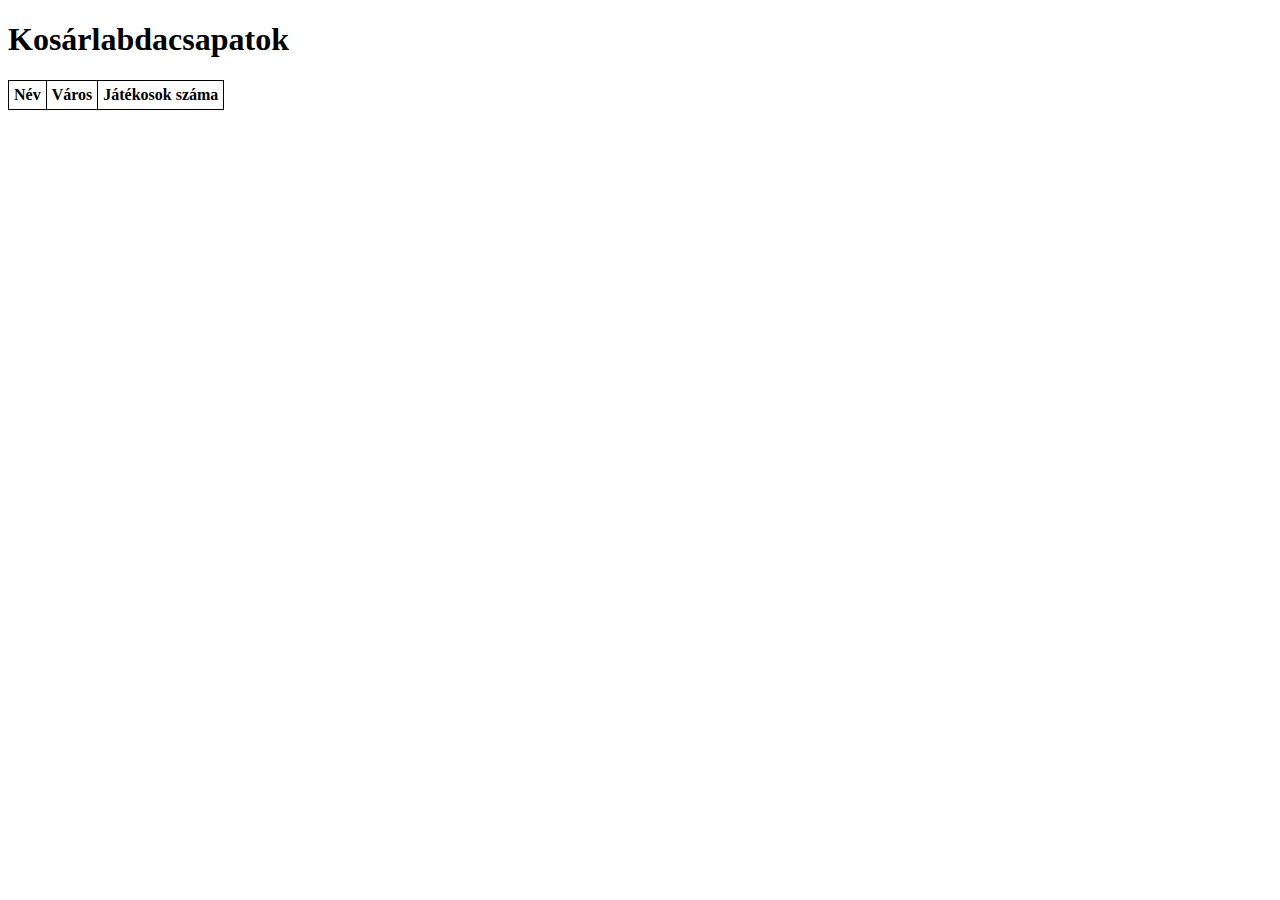
==== basket.html @ f622c70f "basketgtlml" ====
<!DOCTYPE html>
<html>
<head>
	<meta charset="utf-8">
	<title>Kosárlabdacsapatok</title>
	<style>
		table, th, td {
			border: 1px solid black;
			padding: 5px;
			border-collapse: collapse;
		}
	</style>
</head>
<body>
	<h1>Kosárlabdacsapatok</h1>
	<table>
		<thead>
			<tr>
				<th>Név</th>
				<th>Város</th>
				<th>Játékosok száma</th>
			</tr>
		</thead>
		<tbody id="team-list">
		</tbody>
	</table>

	<script>
		// JSON adatok betöltése
		fetch('példa.json')
		  .then(response => response.json())
		  .then(data => {
		  	// Táblázat feltöltése adatokkal
		  	data.forEach(team => {
		  		let row = document.createElement('tr');
		  		row.innerHTML = `
		  			<td>${team.name}</td>
		  			<td>${team.city}</td>
		  			<td>${team.players}</td>
		  		`;
		  		document.getElementById('team-list').appendChild(row);
		  	});
		  });
	</script>
</body>
</html>
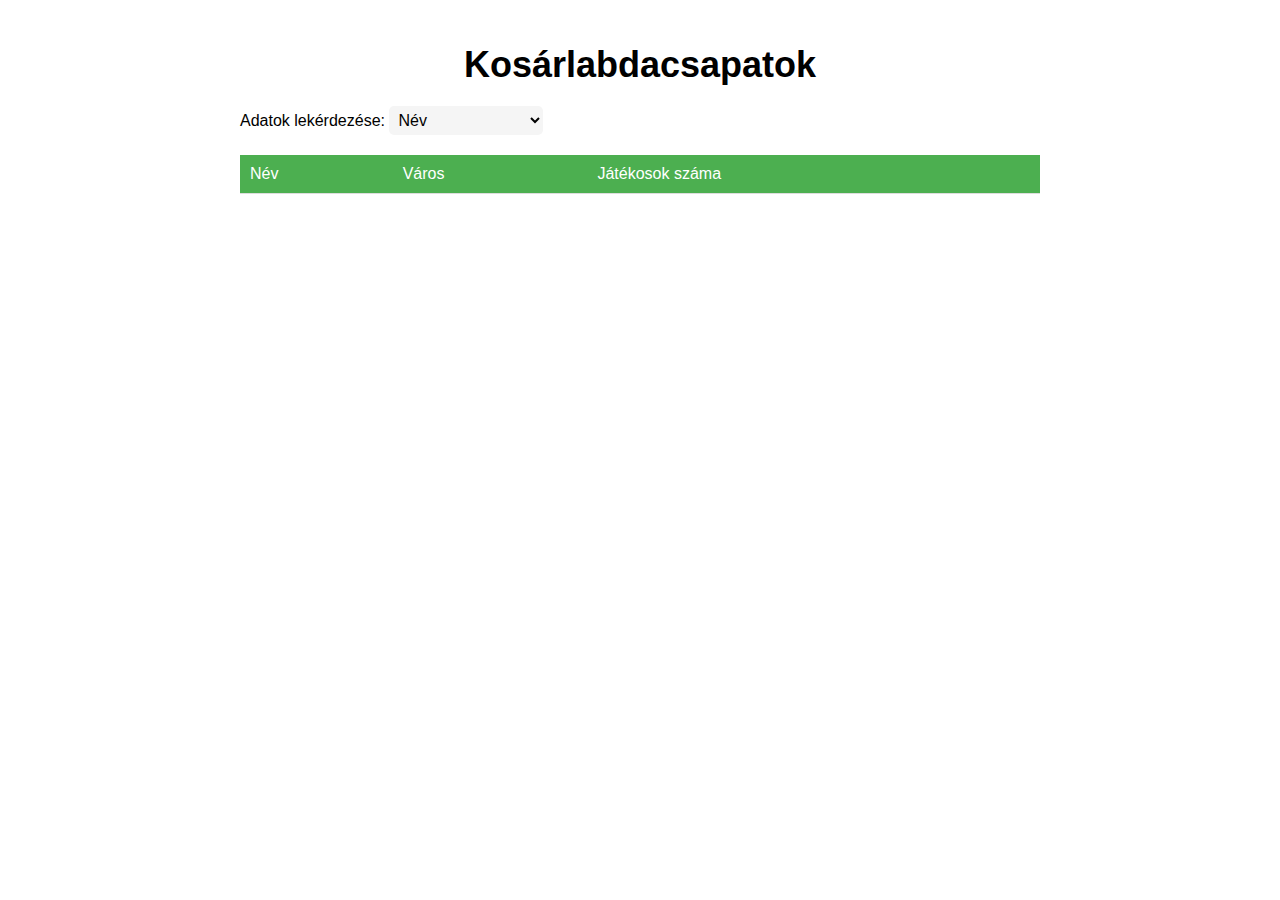
==== commit eddcb961: "A" ====
--- a/basket.html
+++ b/basket.html
@@ -4,43 +4,124 @@
 	<meta charset="utf-8">
 	<title>Kosárlabdacsapatok</title>
 	<style>
-		table, th, td {
-			border: 1px solid black;
+		body {
+			font-family: Arial, sans-serif;
+			margin: 0;
+			padding: 0;
+		}
+
+		.container {
+			max-width: 800px;
+			margin: 0 auto;
+			padding: 20px;
+		}
+
+		h1 {
+			text-align: center;
+			font-size: 36px;
+			margin-bottom: 20px;
+		}
+
+		table {
+			width: 100%;
+			border-collapse: collapse;
+			margin-top: 20px;
+		}
+
+		th, td {
+			padding: 10px;
+			text-align: left;
+			border-bottom: 1px solid #ddd;
+		}
+
+		th {
+			background-color: #4CAF50;
+			color: white;
+			font-weight: normal;
+		}
+
+		tr:hover td {
+			background-color: #f5f5f5;
+		}
+
+		.select-wrapper {
+			margin-bottom: 20px;
+		}
+
+		.select-wrapper select {
 			padding: 5px;
-			border-collapse: collapse;
+			font-size: 16px;
+			border: none;
+			border-radius: 5px;
+			background-color: #f5f5f5;
+			margin-right: 10px;
+			cursor: pointer;
 		}
 	</style>
 </head>
 <body>
-	<h1>Kosárlabdacsapatok</h1>
-	<table>
-		<thead>
-			<tr>
-				<th>Név</th>
-				<th>Város</th>
-				<th>Játékosok száma</th>
-			</tr>
-		</thead>
-		<tbody id="team-list">
-		</tbody>
-	</table>
+	<div class="container">
+		<h1>Kosárlabdacsapatok</h1>
+
+		<!-- Adatok lekérdezése alapján választható adatkategóriák -->
+		<div class="select-wrapper">
+			<label for="select-data">Adatok lekérdezése:</label>
+			<select id="select-data">
+				<option value="name">Név</option>
+				<option value="city">Város</option>
+				<option value="players">Játékosok száma</option>
+			</select>
+		</div>
+
+		<table>
+			<thead>
+				<tr>
+					<th>Név</th>
+					<th>Város</th>
+					<th>Játékosok száma</th>
+				</tr>
+			</thead>
+			<tbody id="team-list">
+			</tbody>
+		</table>
+	</div>
 
 	<script>
 		// JSON adatok betöltése
-		fetch('példa.json')
-		  .then(response => response.json())
-		  .then(data => {
-		  	// Táblázat feltöltése adatokkal
-		  	data.forEach(team => {
-		  		let row = document.createElement('tr');
-		  		row.innerHTML = `
-		  			<td>${team.name}</td>
-		  			<td>${team.city}</td>
-		  			<td>${team.players}</td>
-		  		`;
-		  		document.getElementById('team-list').appendChild(row);
-		  	});
-		  });
-	</script>
+		fetch('basketball.json')
+// Az adatok elérése
+.then(response => response.json())
+.then(data => {
+    console.log(data);
+// Alapértelmezett adatkategória beállítása
+let selectedData = 'name';
+		// A legördülő menü változtatása esetén az adatok frissítése
+		document.getElementById('select-data').addEventListener('change', function() {
+			selectedData = this.value;
+			renderTable(data, selectedData);
+		});
+
+		// Az adatok alapján táblázat generálása
+		function renderTable(data, selectedData) {
+			// Táblázat tartalmának ürítése
+			document.getElementById('team-list').innerHTML = '';
+
+			// Adatok végigjárása és sorok hozzáadása a táblázathoz
+			data.forEach(team => {
+				const row = document.createElement('tr');
+				row.innerHTML = `
+					<td>${team.name}</td>
+					<td>${team.city}</td>
+					<td>${team.players}</td>
+				`;
+				document.getElementById('team-list').appendChild(row);
+			});
+		}
+
+		// Táblázat inicializálása
+		renderTable(data, selectedData);
+	})
+	.catch(error => console.error(error));
+</script>
 </body>
-</html>
+</html>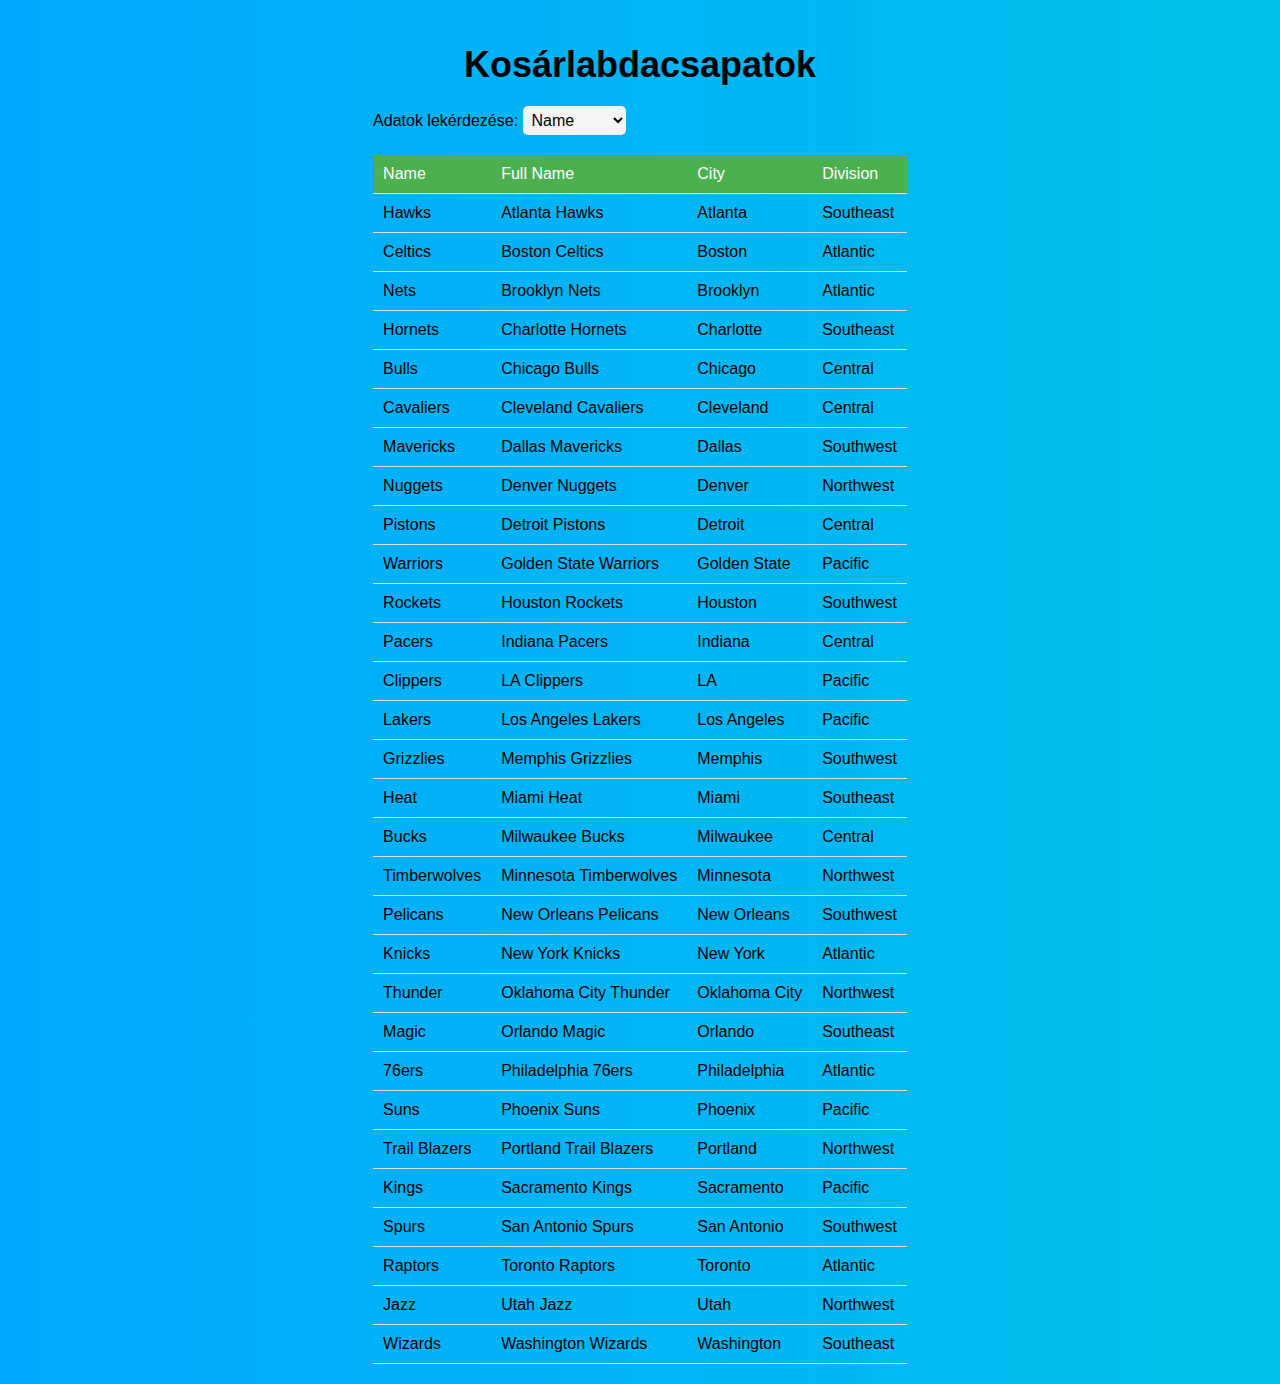
==== commit f3c42491: "N" ====
--- a/basket.html
+++ b/basket.html
@@ -1,9 +1,31 @@
 <!DOCTYPE html>
 <html>
 <head>
+	<link rel="icon" type="png" href="favicon.png">
 	<meta charset="utf-8">
 	<title>Kosárlabdacsapatok</title>
 	<style>
+		body {
+    display: flex;
+    justify-content: center;
+    align-items: center;
+    min-height: 100vh;
+    background: linear-gradient(to right, #00aaff, #00ffaa);
+    background-size: 400% 400%;
+    animation: gradient 10s ease infinite;
+  }
+  
+  @keyframes gradient {
+    0% {
+      background-position: 0% 50%;
+    }
+    50% {
+      background-position: 100% 50%;
+    }
+    100% {
+      background-position: 0% 50%;
+    }
+  }
 		body {
 			font-family: Arial, sans-serif;
 			margin: 0;
@@ -67,18 +89,20 @@
 		<div class="select-wrapper">
 			<label for="select-data">Adatok lekérdezése:</label>
 			<select id="select-data">
-				<option value="name">Név</option>
-				<option value="city">Város</option>
-				<option value="players">Játékosok száma</option>
+				<option value="name">Name</option>
+				<option value="full_name">Full Name</option>
+				<option value="city">City</option>
+				<option value="division">Division </option>
 			</select>
 		</div>
 
 		<table>
 			<thead>
 				<tr>
-					<th>Név</th>
-					<th>Város</th>
-					<th>Játékosok száma</th>
+					<th>Name</th>
+					<th>Full Name</th>
+					<th>City</th>
+					<th>Division</th>
 				</tr>
 			</thead>
 			<tbody id="team-list">
@@ -91,35 +115,36 @@
 		fetch('basketball.json')
 // Az adatok elérése
 .then(response => response.json())
-.then(data => {
-    console.log(data);
+.then(json => {
+    console.log(json);
 // Alapértelmezett adatkategória beállítása
 let selectedData = 'name';
-		// A legördülő menü változtatása esetén az adatok frissítése
-		document.getElementById('select-data').addEventListener('change', function() {
-			selectedData = this.value;
-			renderTable(data, selectedData);
-		});
+		
 
 		// Az adatok alapján táblázat generálása
-		function renderTable(data, selectedData) {
+		function renderTable(json, selectedData) {
 			// Táblázat tartalmának ürítése
 			document.getElementById('team-list').innerHTML = '';
 
 			// Adatok végigjárása és sorok hozzáadása a táblázathoz
-			data.forEach(team => {
+			json.data.forEach(team => {
 				const row = document.createElement('tr');
 				row.innerHTML = `
 					<td>${team.name}</td>
+					<td>${team.full_name}</td>
 					<td>${team.city}</td>
-					<td>${team.players}</td>
+					<td>${team.division}</td>
 				`;
 				document.getElementById('team-list').appendChild(row);
 			});
 		}
-
+		// A legördülő menü változtatása esetén az adatok frissítése
+		document.getElementById('select-data').addEventListener('change', function() {
+			selectedData = this.value;
+			renderTable(json, selectedData);
+		});
 		// Táblázat inicializálása
-		renderTable(data, selectedData);
+		renderTable(json, selectedData);
 	})
 	.catch(error => console.error(error));
 </script>
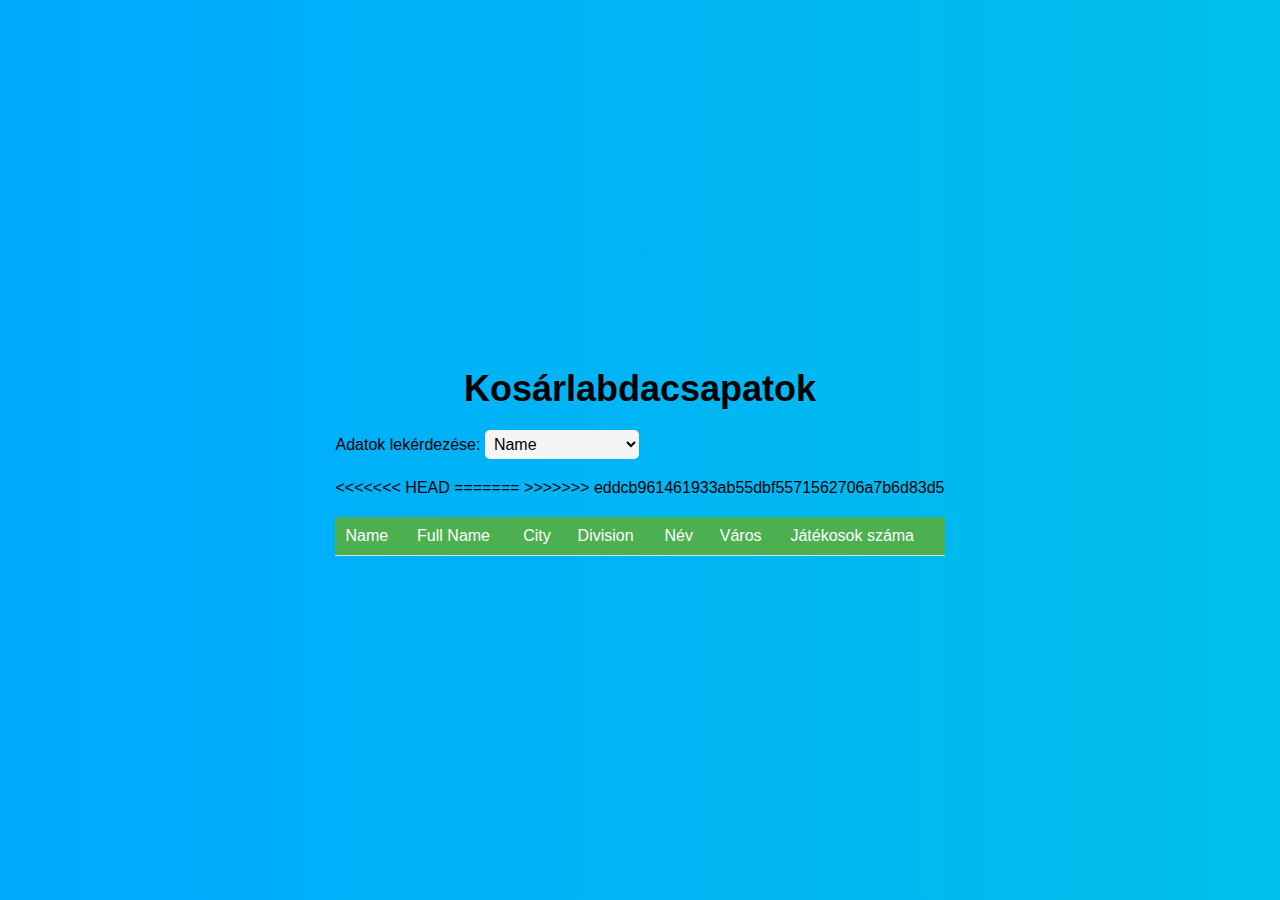
==== commit 66ac19c7: "N" ====
--- a/basket.html
+++ b/basket.html
@@ -89,20 +89,32 @@
 		<div class="select-wrapper">
 			<label for="select-data">Adatok lekérdezése:</label>
 			<select id="select-data">
+<<<<<<< HEAD
 				<option value="name">Name</option>
 				<option value="full_name">Full Name</option>
 				<option value="city">City</option>
 				<option value="division">Division </option>
+=======
+				<option value="name">Név</option>
+				<option value="city">Város</option>
+				<option value="players">Játékosok száma</option>
+>>>>>>> eddcb961461933ab55dbf5571562706a7b6d83d5
 			</select>
 		</div>
 
 		<table>
 			<thead>
 				<tr>
+<<<<<<< HEAD
 					<th>Name</th>
 					<th>Full Name</th>
 					<th>City</th>
 					<th>Division</th>
+=======
+					<th>Név</th>
+					<th>Város</th>
+					<th>Játékosok száma</th>
+>>>>>>> eddcb961461933ab55dbf5571562706a7b6d83d5
 				</tr>
 			</thead>
 			<tbody id="team-list">
@@ -115,6 +127,7 @@
 		fetch('basketball.json')
 // Az adatok elérése
 .then(response => response.json())
+<<<<<<< HEAD
 .then(json => {
     console.log(json);
 // Alapértelmezett adatkategória beállítása
@@ -123,10 +136,25 @@
 
 		// Az adatok alapján táblázat generálása
 		function renderTable(json, selectedData) {
+=======
+.then(data => {
+    console.log(data);
+// Alapértelmezett adatkategória beállítása
+let selectedData = 'name';
+		// A legördülő menü változtatása esetén az adatok frissítése
+		document.getElementById('select-data').addEventListener('change', function() {
+			selectedData = this.value;
+			renderTable(data, selectedData);
+		});
+
+		// Az adatok alapján táblázat generálása
+		function renderTable(data, selectedData) {
+>>>>>>> eddcb961461933ab55dbf5571562706a7b6d83d5
 			// Táblázat tartalmának ürítése
 			document.getElementById('team-list').innerHTML = '';
 
 			// Adatok végigjárása és sorok hozzáadása a táblázathoz
+<<<<<<< HEAD
 			json.data.forEach(team => {
 				const row = document.createElement('tr');
 				row.innerHTML = `
@@ -134,10 +162,19 @@
 					<td>${team.full_name}</td>
 					<td>${team.city}</td>
 					<td>${team.division}</td>
+=======
+			data.forEach(team => {
+				const row = document.createElement('tr');
+				row.innerHTML = `
+					<td>${team.name}</td>
+					<td>${team.city}</td>
+					<td>${team.players}</td>
+>>>>>>> eddcb961461933ab55dbf5571562706a7b6d83d5
 				`;
 				document.getElementById('team-list').appendChild(row);
 			});
 		}
+<<<<<<< HEAD
 		// A legördülő menü változtatása esetén az adatok frissítése
 		document.getElementById('select-data').addEventListener('change', function() {
 			selectedData = this.value;
@@ -145,6 +182,11 @@
 		});
 		// Táblázat inicializálása
 		renderTable(json, selectedData);
+=======
+
+		// Táblázat inicializálása
+		renderTable(data, selectedData);
+>>>>>>> eddcb961461933ab55dbf5571562706a7b6d83d5
 	})
 	.catch(error => console.error(error));
 </script>
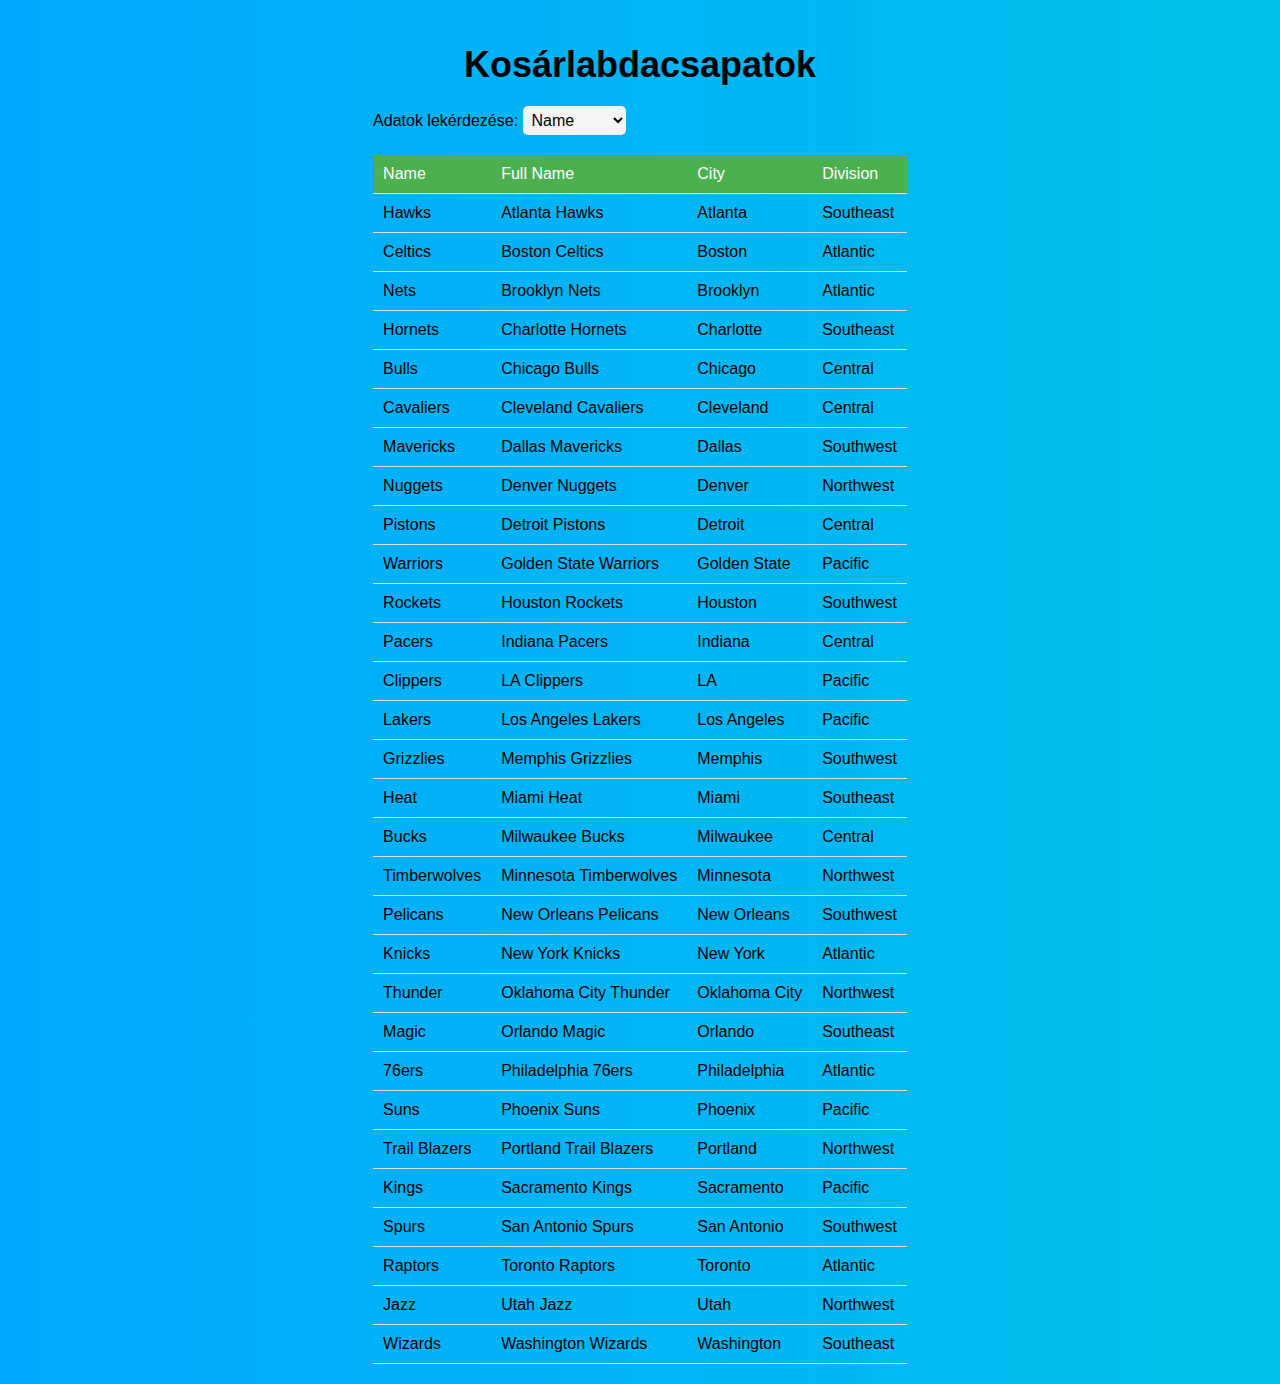
==== commit bde69c1e: "NN" ====
--- a/basket.html
+++ b/basket.html
@@ -89,32 +89,20 @@
 		<div class="select-wrapper">
 			<label for="select-data">Adatok lekérdezése:</label>
 			<select id="select-data">
-<<<<<<< HEAD
 				<option value="name">Name</option>
 				<option value="full_name">Full Name</option>
 				<option value="city">City</option>
 				<option value="division">Division </option>
-=======
-				<option value="name">Név</option>
-				<option value="city">Város</option>
-				<option value="players">Játékosok száma</option>
->>>>>>> eddcb961461933ab55dbf5571562706a7b6d83d5
 			</select>
 		</div>
 
 		<table>
 			<thead>
 				<tr>
-<<<<<<< HEAD
 					<th>Name</th>
 					<th>Full Name</th>
 					<th>City</th>
 					<th>Division</th>
-=======
-					<th>Név</th>
-					<th>Város</th>
-					<th>Játékosok száma</th>
->>>>>>> eddcb961461933ab55dbf5571562706a7b6d83d5
 				</tr>
 			</thead>
 			<tbody id="team-list">
@@ -127,7 +115,6 @@
 		fetch('basketball.json')
 // Az adatok elérése
 .then(response => response.json())
-<<<<<<< HEAD
 .then(json => {
     console.log(json);
 // Alapértelmezett adatkategória beállítása
@@ -136,25 +123,10 @@
 
 		// Az adatok alapján táblázat generálása
 		function renderTable(json, selectedData) {
-=======
-.then(data => {
-    console.log(data);
-// Alapértelmezett adatkategória beállítása
-let selectedData = 'name';
-		// A legördülő menü változtatása esetén az adatok frissítése
-		document.getElementById('select-data').addEventListener('change', function() {
-			selectedData = this.value;
-			renderTable(data, selectedData);
-		});
-
-		// Az adatok alapján táblázat generálása
-		function renderTable(data, selectedData) {
->>>>>>> eddcb961461933ab55dbf5571562706a7b6d83d5
 			// Táblázat tartalmának ürítése
 			document.getElementById('team-list').innerHTML = '';
 
 			// Adatok végigjárása és sorok hozzáadása a táblázathoz
-<<<<<<< HEAD
 			json.data.forEach(team => {
 				const row = document.createElement('tr');
 				row.innerHTML = `
@@ -162,19 +134,10 @@
 					<td>${team.full_name}</td>
 					<td>${team.city}</td>
 					<td>${team.division}</td>
-=======
-			data.forEach(team => {
-				const row = document.createElement('tr');
-				row.innerHTML = `
-					<td>${team.name}</td>
-					<td>${team.city}</td>
-					<td>${team.players}</td>
->>>>>>> eddcb961461933ab55dbf5571562706a7b6d83d5
 				`;
 				document.getElementById('team-list').appendChild(row);
 			});
 		}
-<<<<<<< HEAD
 		// A legördülő menü változtatása esetén az adatok frissítése
 		document.getElementById('select-data').addEventListener('change', function() {
 			selectedData = this.value;
@@ -182,11 +145,6 @@
 		});
 		// Táblázat inicializálása
 		renderTable(json, selectedData);
-=======
-
-		// Táblázat inicializálása
-		renderTable(data, selectedData);
->>>>>>> eddcb961461933ab55dbf5571562706a7b6d83d5
 	})
 	.catch(error => console.error(error));
 </script>
